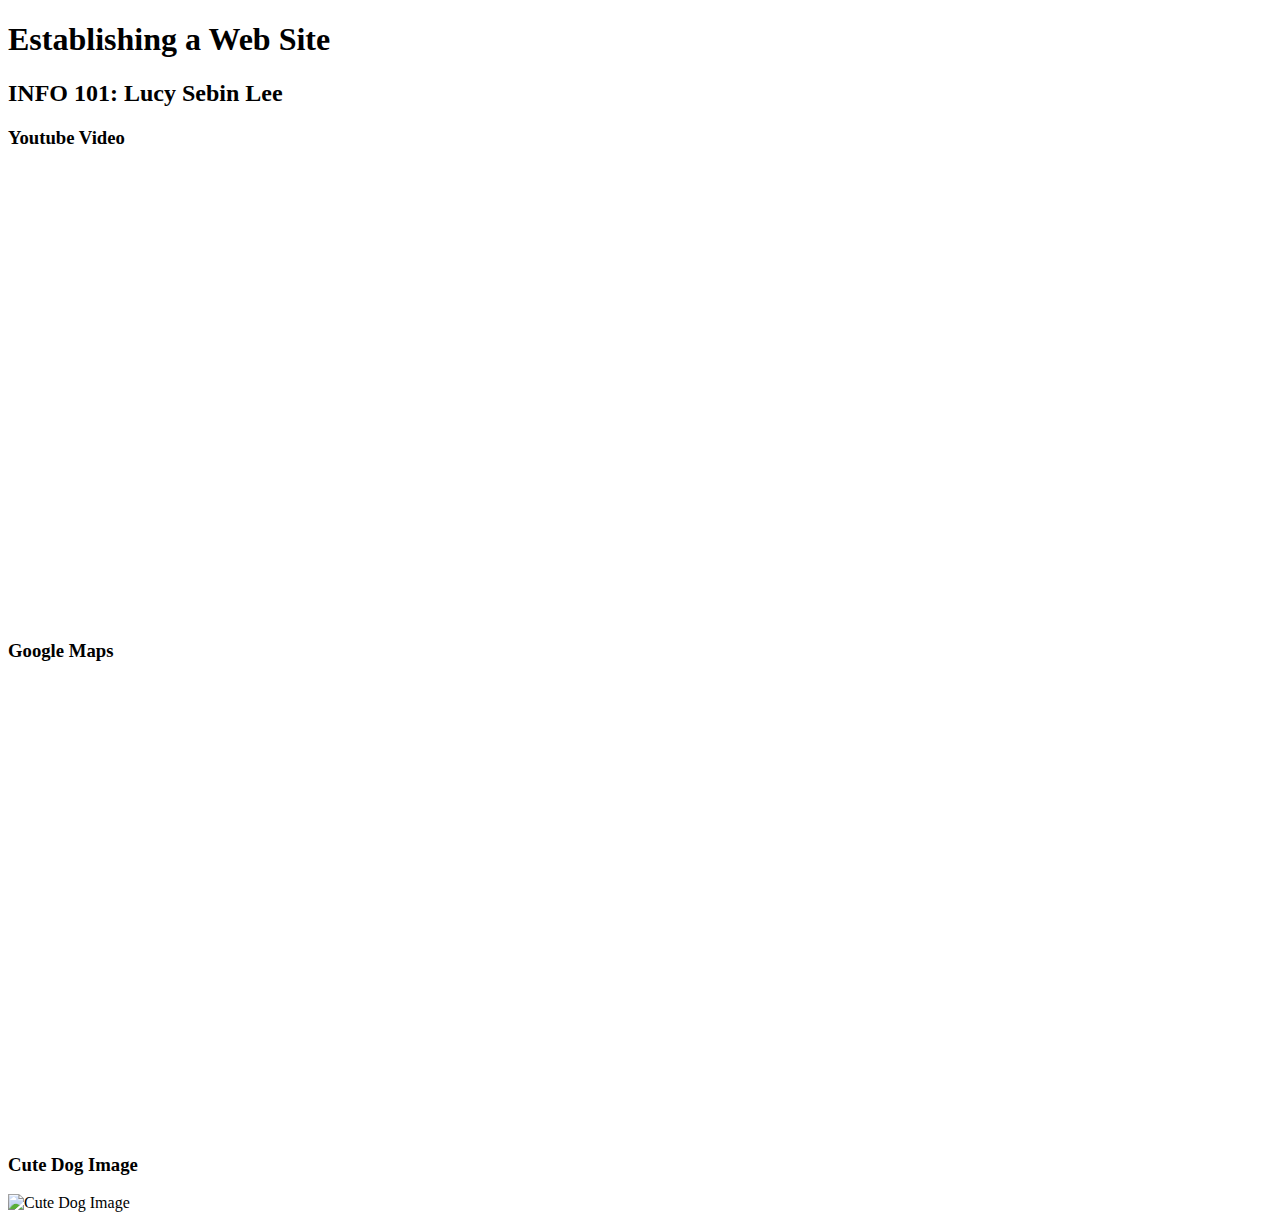
==== embeddingOriginalWork.html @ 703e331b "Update embeddingOriginalWork.html" ====
<!DOCTYPE html>
<html>
    <head>
        <title>Establishing a Web Site</title>
    </head>
    <body>
        <h1>Establishing a Web Site</h1>
        <h2>INFO 101: Lucy Sebin Lee</h2>
        
        <h3>Youtube Video</h3>
        <iframe width = "600" height = "450" 
        src="https://www.youtube.com/embed/Zy5f87-kI8c" 
        frameborder = "0" allow = "accelerometer; autoplay; 
        encrypted-media; gyroscope; picture-in-picture" 
        allowfullscreen></iframe>
        
        <h3>Google Maps</h3>
        <iframe src = "https://www.google.com/maps/embed?pb=!1m18!1m12!1m3!1d1343.72830397494!2d-122.30997335000002!3d47.656125450000005!2m3!1f0!2f0!3f0!3m2!1i1024!2i768!4f13.1!3m3!1m2!1s0x549014f2cd8b9063%3A0x5e0c52ee23f0cc30!2sRed+Square%2C+Seattle%2C+WA+98105!5e0!3m2!1sen!2sus!4v1547080110972" 
        width = "600" height = "450" frameborder = "0" style = "border:0" allowfullscreen></iframe>

        <h3>Cute Dog Image</h3>
        <img scr = "DogPicture.jpg" alt = "Cute Dog Image"
        width = "600" height = "450">
    </body>
</html>
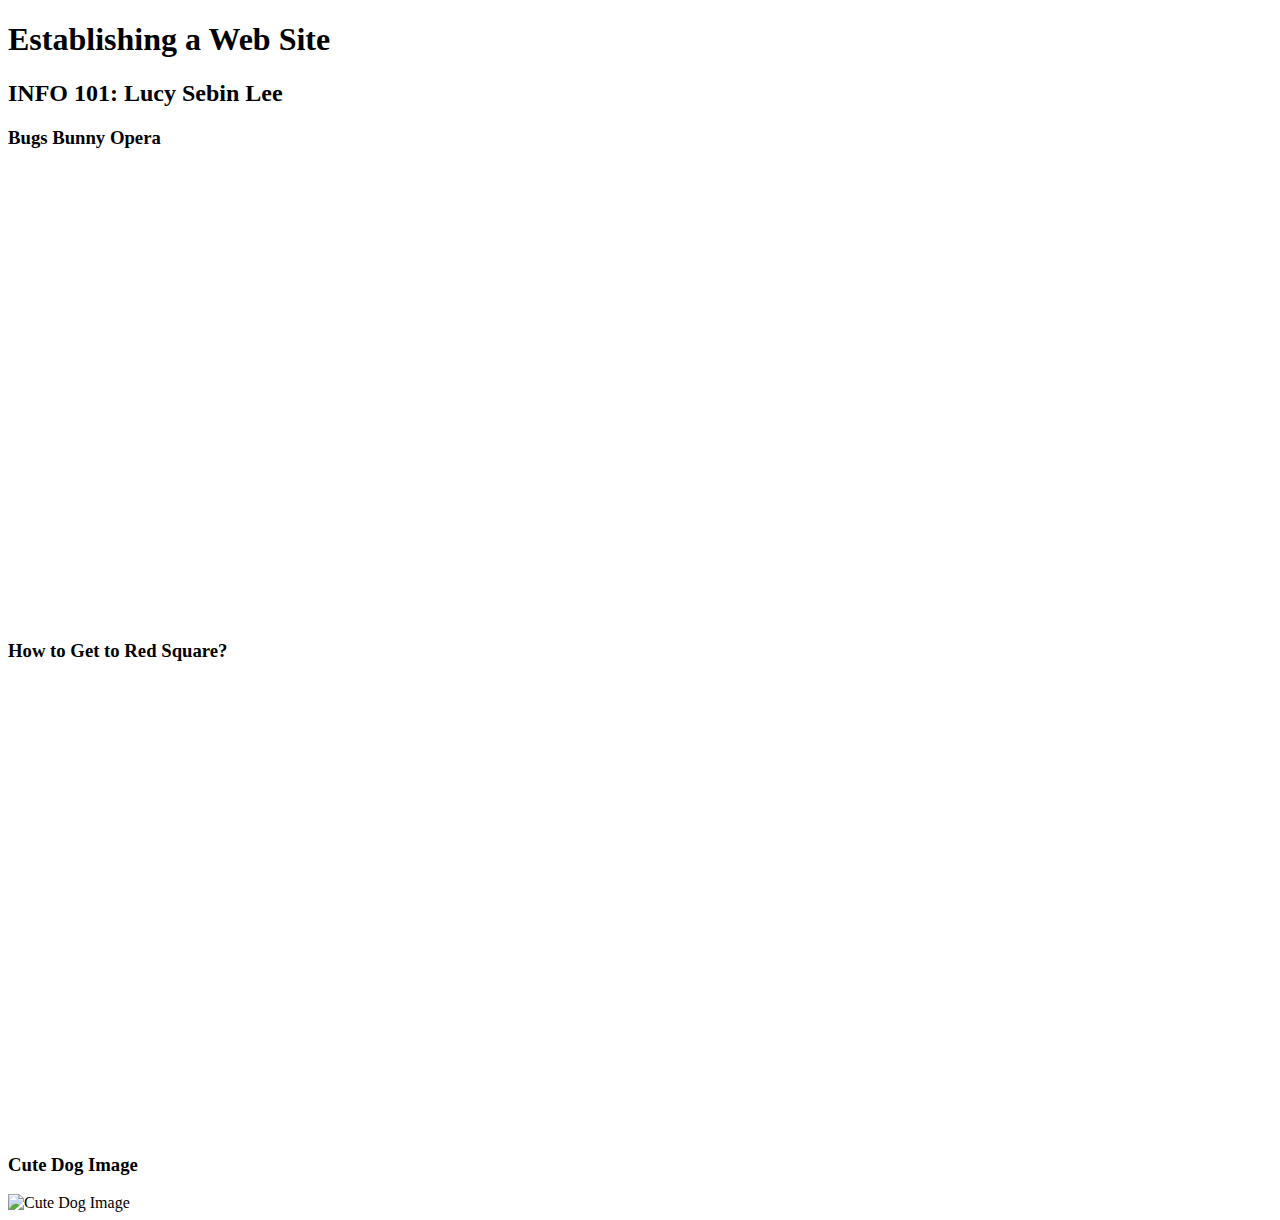
==== commit df91d817: "Update embeddingOriginalWork.html" ====
--- a/embeddingOriginalWork.html
+++ b/embeddingOriginalWork.html
@@ -7,14 +7,14 @@
         <h1>Establishing a Web Site</h1>
         <h2>INFO 101: Lucy Sebin Lee</h2>
         
-        <h3>Youtube Video</h3>
+        <h3>Bugs Bunny Opera</h3>
         <iframe width = "600" height = "450" 
         src="https://www.youtube.com/embed/Zy5f87-kI8c" 
         frameborder = "0" allow = "accelerometer; autoplay; 
         encrypted-media; gyroscope; picture-in-picture" 
         allowfullscreen></iframe>
         
-        <h3>Google Maps</h3>
+        <h3>How to Get to Red Square?</h3>
         <iframe src = "https://www.google.com/maps/embed?pb=!1m18!1m12!1m3!1d1343.72830397494!2d-122.30997335000002!3d47.656125450000005!2m3!1f0!2f0!3f0!3m2!1i1024!2i768!4f13.1!3m3!1m2!1s0x549014f2cd8b9063%3A0x5e0c52ee23f0cc30!2sRed+Square%2C+Seattle%2C+WA+98105!5e0!3m2!1sen!2sus!4v1547080110972" 
         width = "600" height = "450" frameborder = "0" style = "border:0" allowfullscreen></iframe>
 
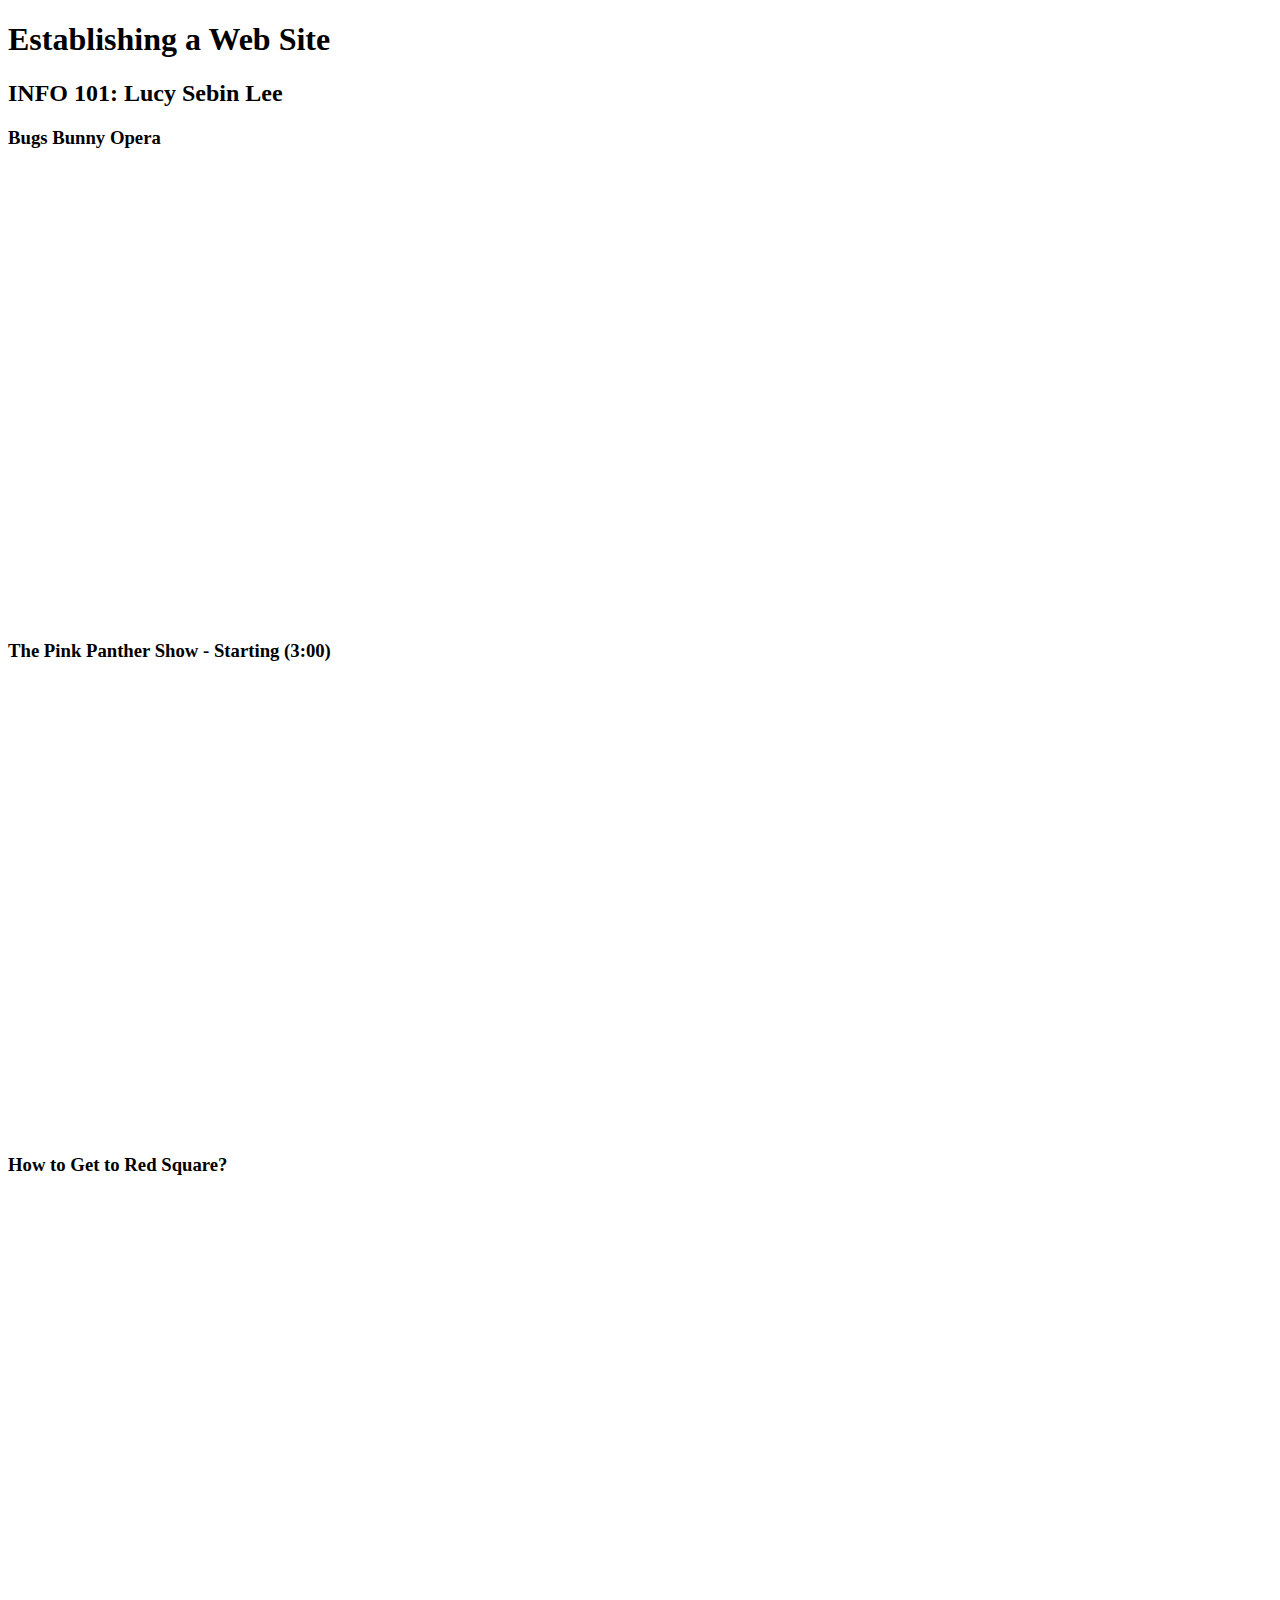
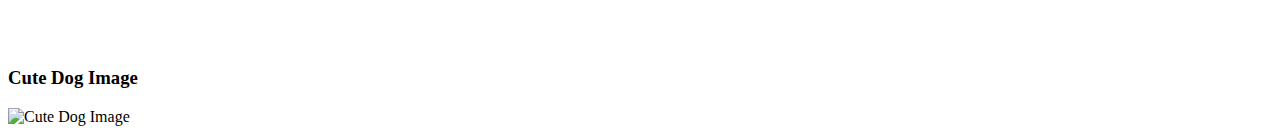
==== commit 47d8c34d: "Update embeddingOriginalWork.html" ====
--- a/embeddingOriginalWork.html
+++ b/embeddingOriginalWork.html
@@ -14,12 +14,19 @@
         encrypted-media; gyroscope; picture-in-picture" 
         allowfullscreen></iframe>
         
+        <h3>The Pink Panther Show - Starting (3:00)</h3>
+        <iframe allowfullscreen = "true" allowscriptaccess = "always"
+        width = "600" height = "450" 
+        src="https://www.youtube.com/embed/rdjnkb4ONWk?start=180" 
+        frameborder = "0" allow = "accelerometer; autoplay; 
+        encrypted-media; gyroscope; picture-in-picture" 
+        allowfullscreen></iframe>
+
         <h3>How to Get to Red Square?</h3>
         <iframe src = "https://www.google.com/maps/embed?pb=!1m18!1m12!1m3!1d1343.72830397494!2d-122.30997335000002!3d47.656125450000005!2m3!1f0!2f0!3f0!3m2!1i1024!2i768!4f13.1!3m3!1m2!1s0x549014f2cd8b9063%3A0x5e0c52ee23f0cc30!2sRed+Square%2C+Seattle%2C+WA+98105!5e0!3m2!1sen!2sus!4v1547080110972" 
         width = "600" height = "450" frameborder = "0" style = "border:0" allowfullscreen></iframe>
 
         <h3>Cute Dog Image</h3>
-        <img scr = "DogPicture.jpg" alt = "Cute Dog Image"
-        width = "600" height = "450">
+        <img scr = "DogPicture.jpg" alt = "Cute Dog Image">
     </body>
 </html>
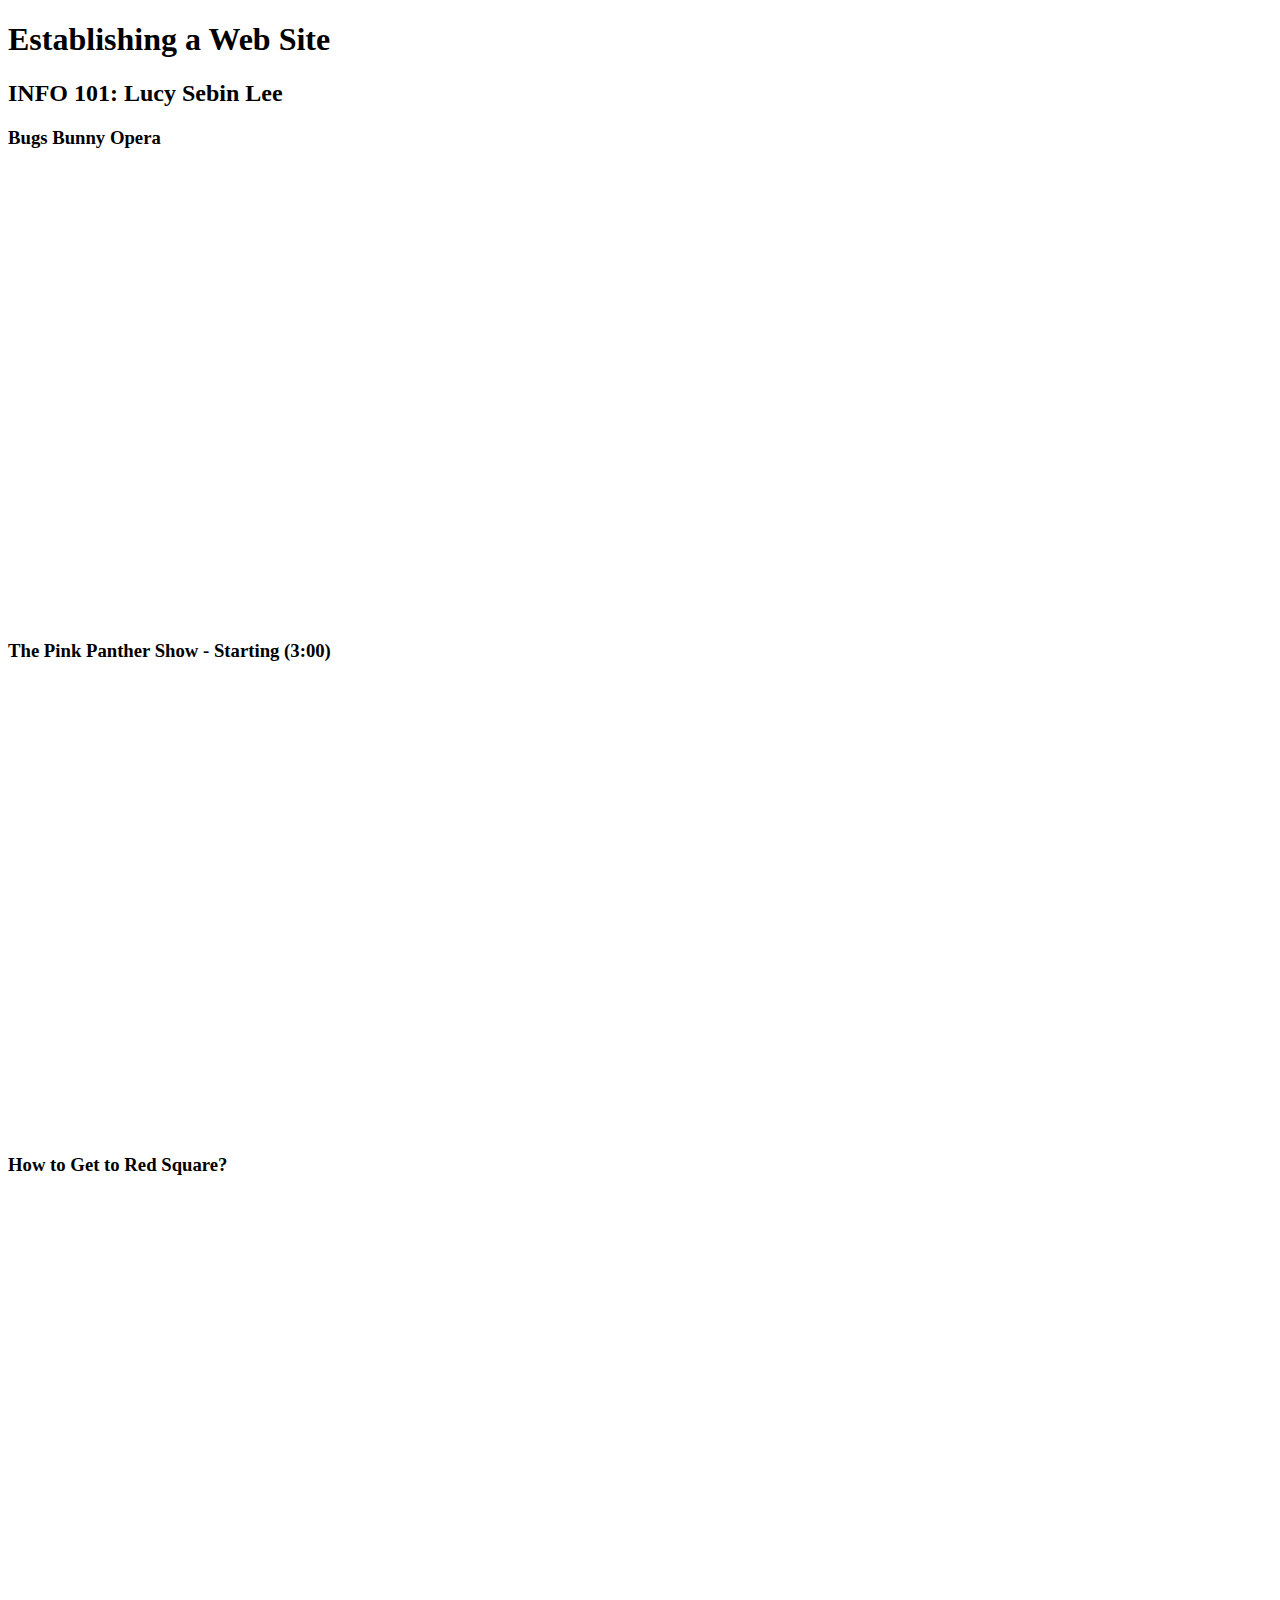
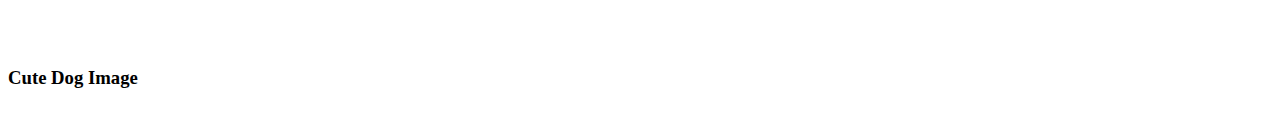
==== commit 89221d15: "Update embeddingOriginalWork.html" ====
--- a/embeddingOriginalWork.html
+++ b/embeddingOriginalWork.html
@@ -27,6 +27,6 @@
         width = "600" height = "450" frameborder = "0" style = "border:0" allowfullscreen></iframe>
 
         <h3>Cute Dog Image</h3>
-        <img scr = "DogPicture.jpg" alt = "Cute Dog Image">
+        <img scr = "http://cdn.ebaumsworld.com/mediaFiles/picture/1035099/85708057.jpg">
     </body>
 </html>
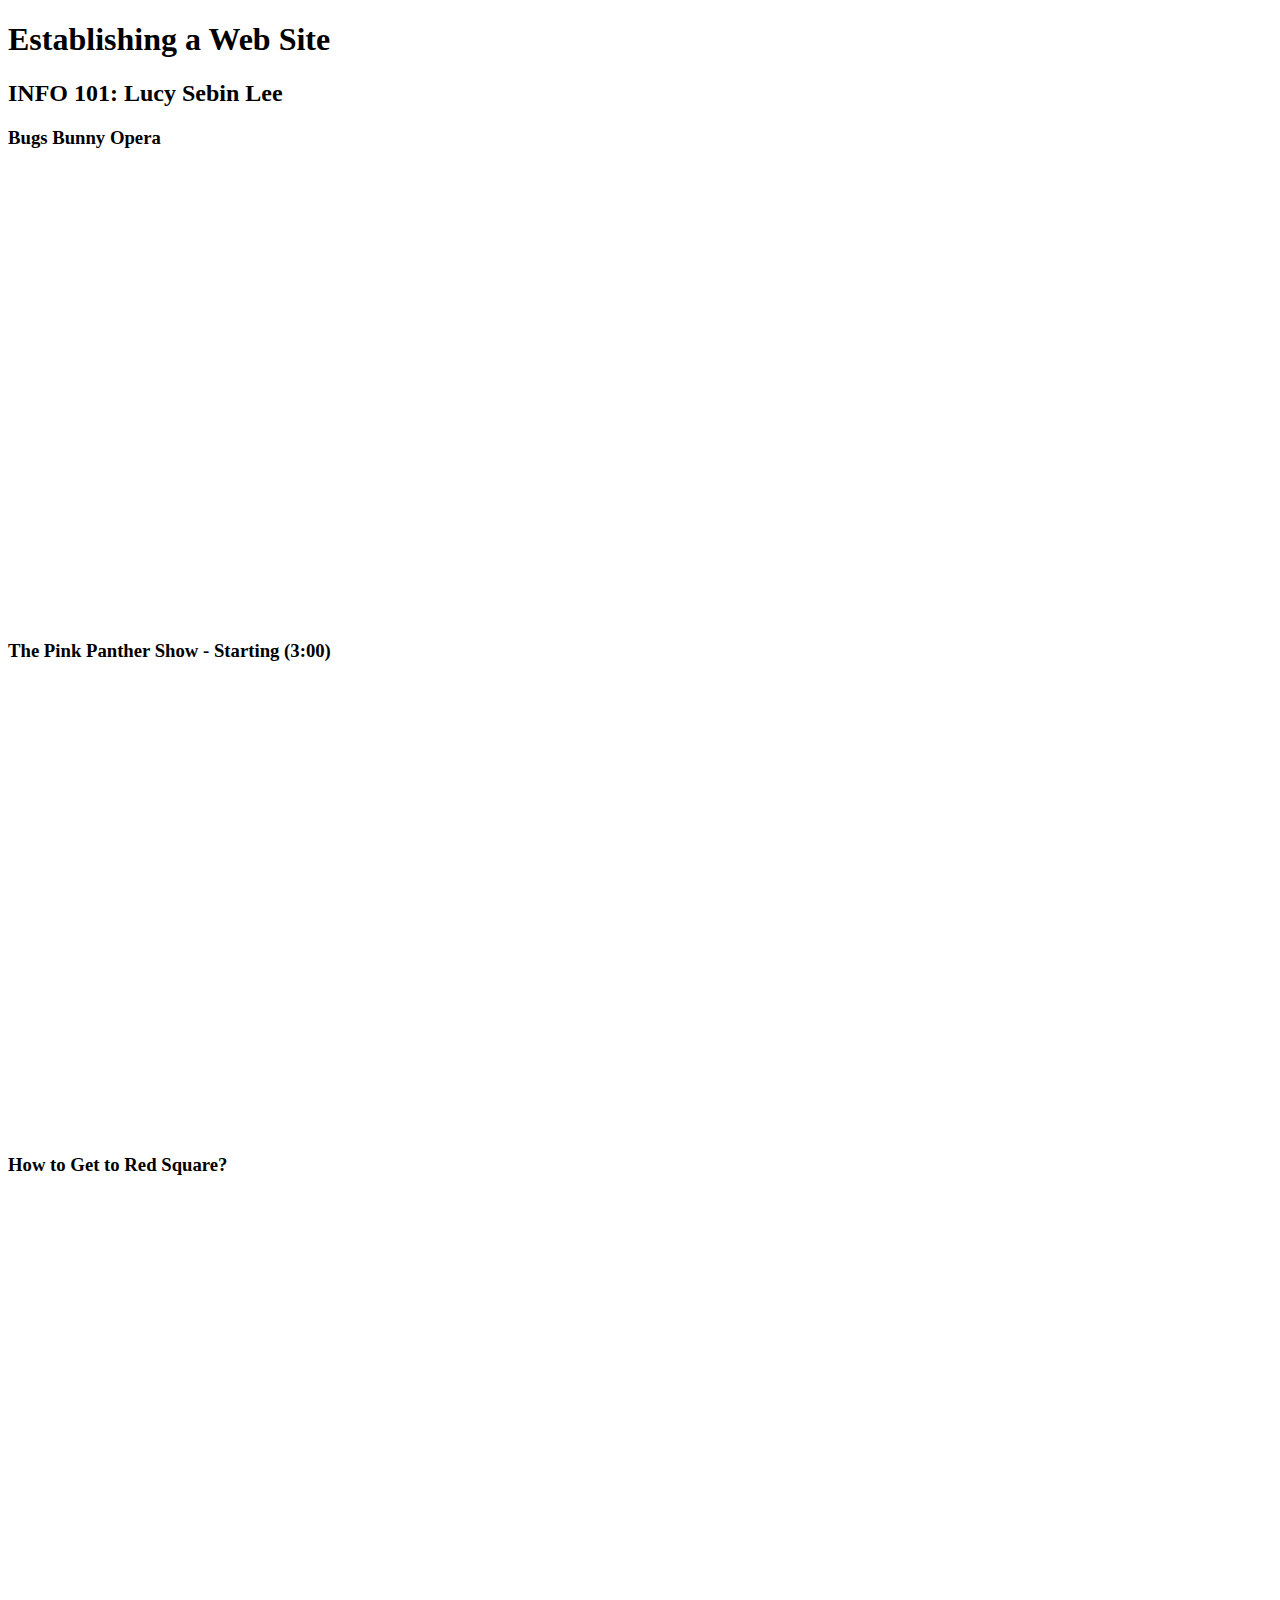
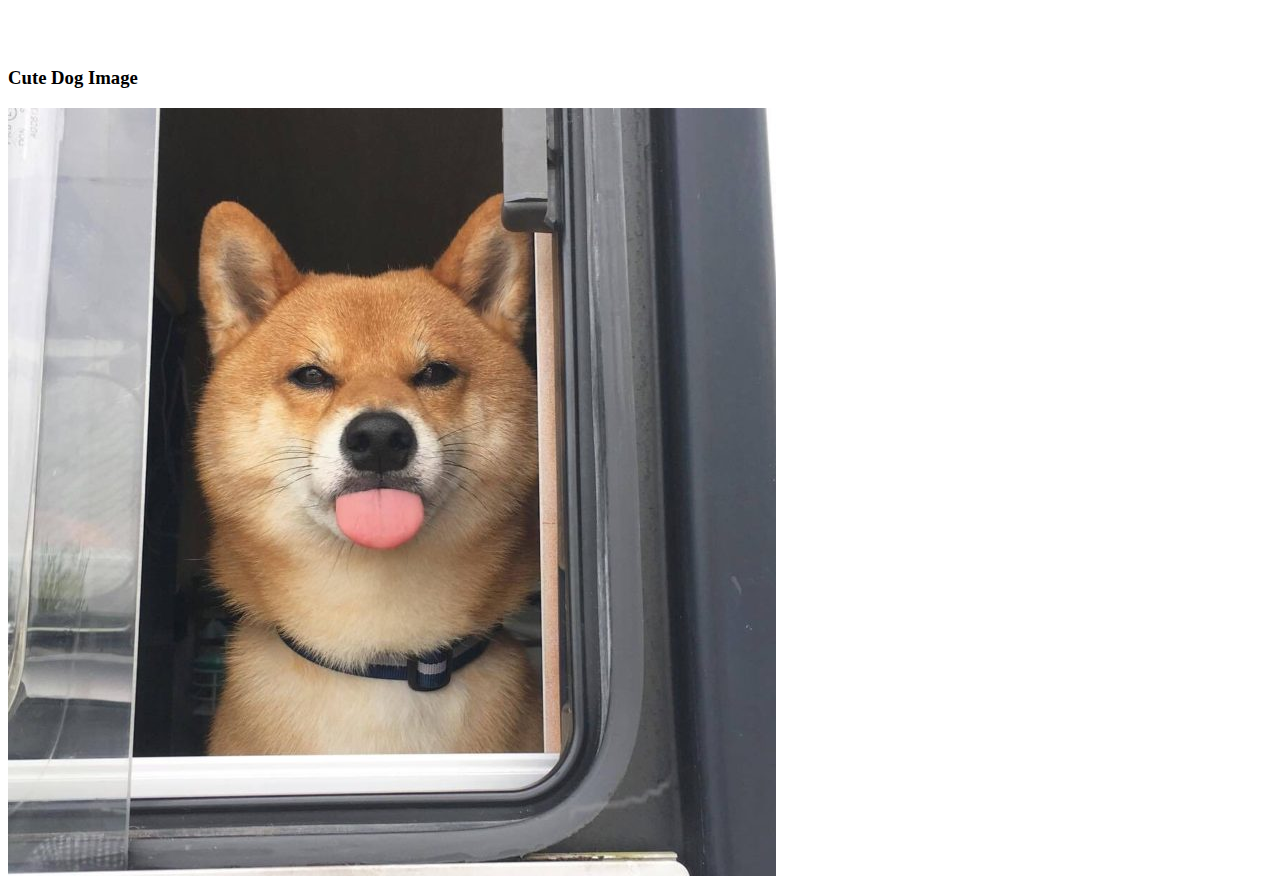
==== commit 3cc3d5c7: "Update embeddingOriginalWork.html" ====
--- a/embeddingOriginalWork.html
+++ b/embeddingOriginalWork.html
@@ -27,6 +27,6 @@
         width = "600" height = "450" frameborder = "0" style = "border:0" allowfullscreen></iframe>
 
         <h3>Cute Dog Image</h3>
-        <img scr = "http://cdn.ebaumsworld.com/mediaFiles/picture/1035099/85708057.jpg">
+        <img src = "DogPicture.jpg">
     </body>
 </html>
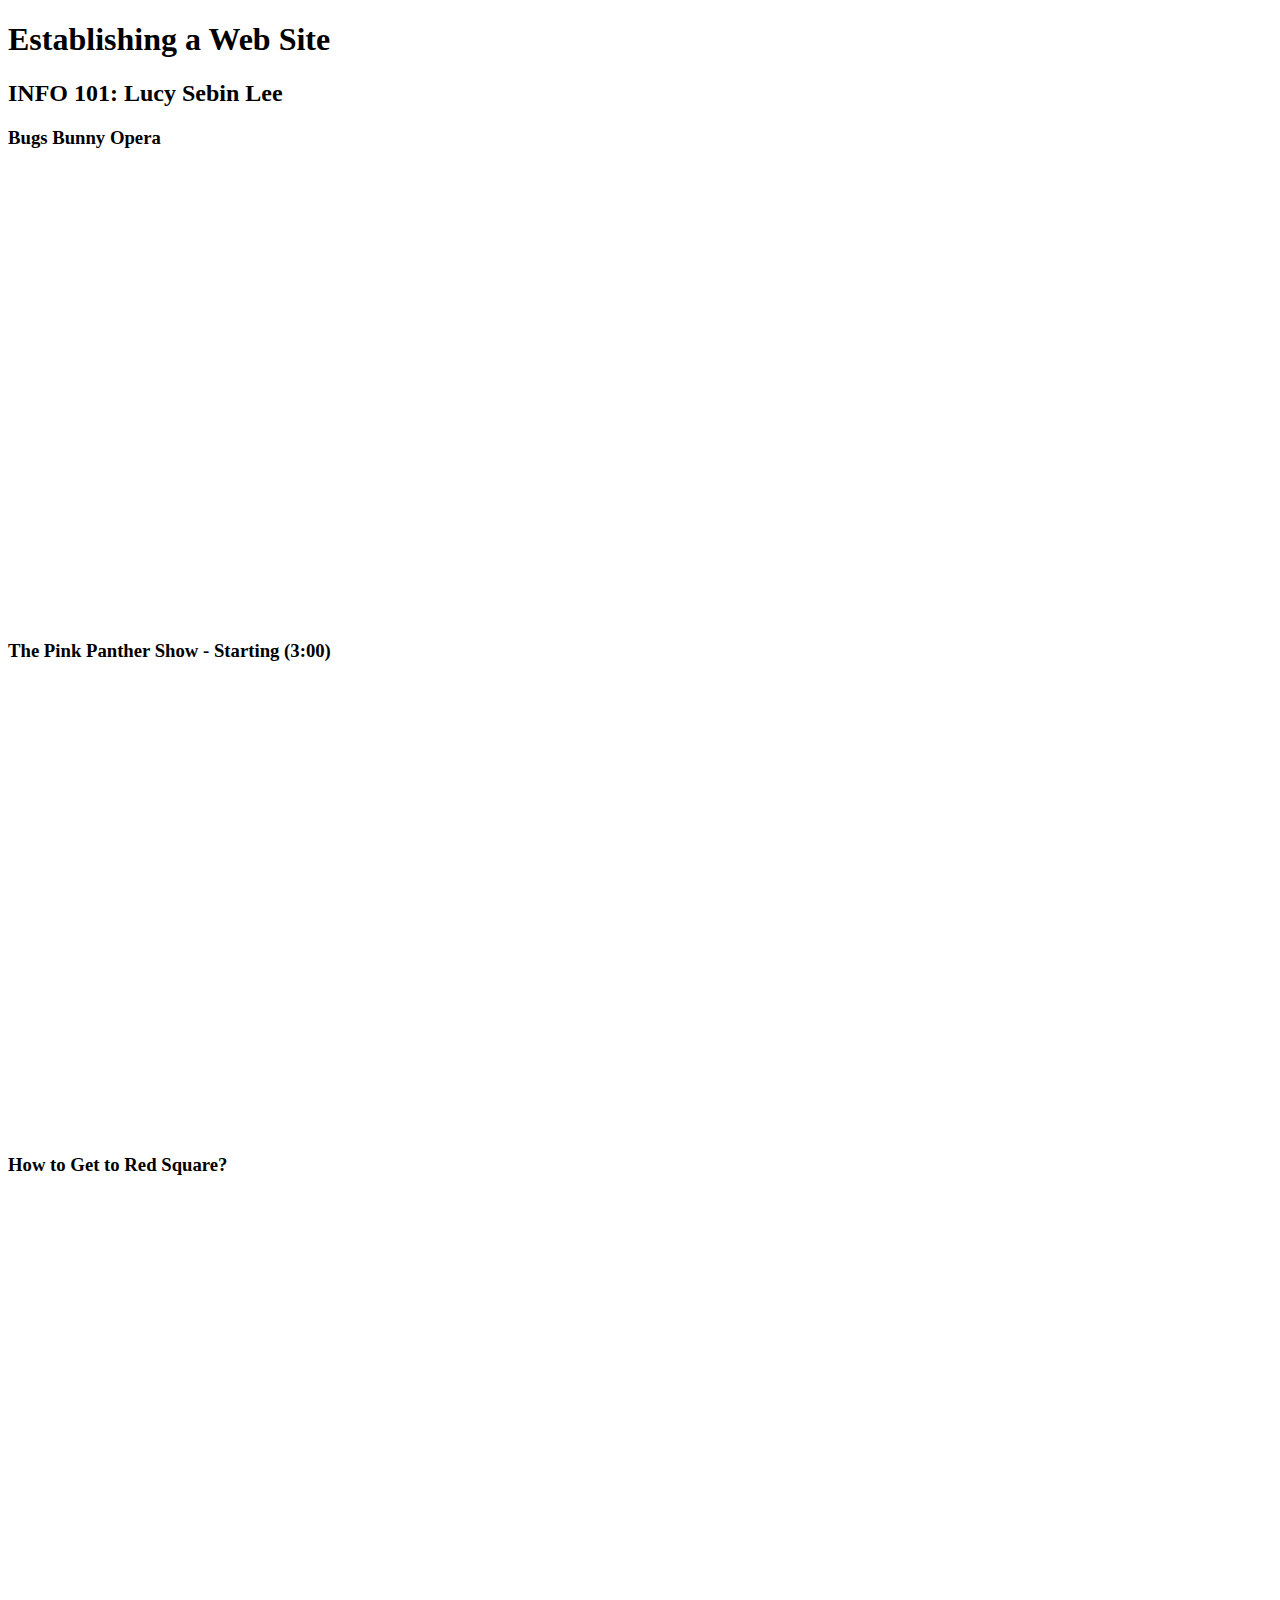
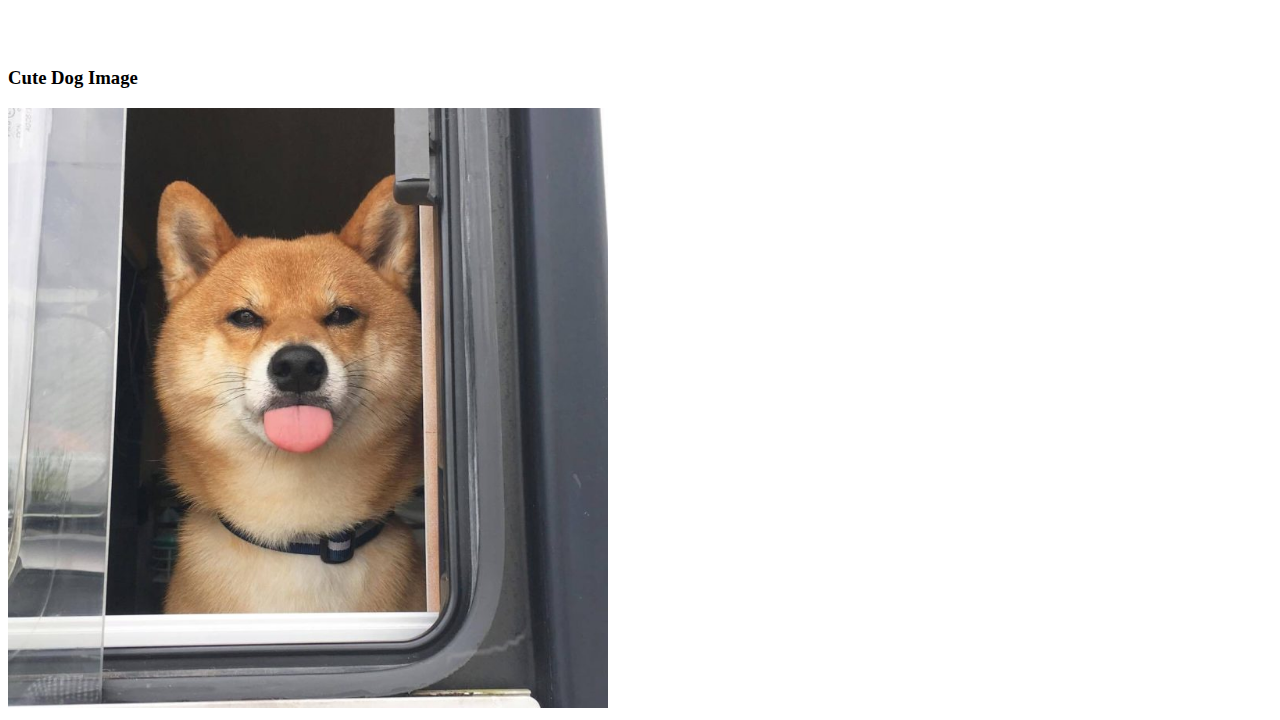
==== commit c9360db5: "Update embeddingOriginalWork.html" ====
--- a/embeddingOriginalWork.html
+++ b/embeddingOriginalWork.html
@@ -27,6 +27,6 @@
         width = "600" height = "450" frameborder = "0" style = "border:0" allowfullscreen></iframe>
 
         <h3>Cute Dog Image</h3>
-        <img src = "DogPicture.jpg">
+        <img src = "DogPicture.jpg" width = "600">
     </body>
 </html>
